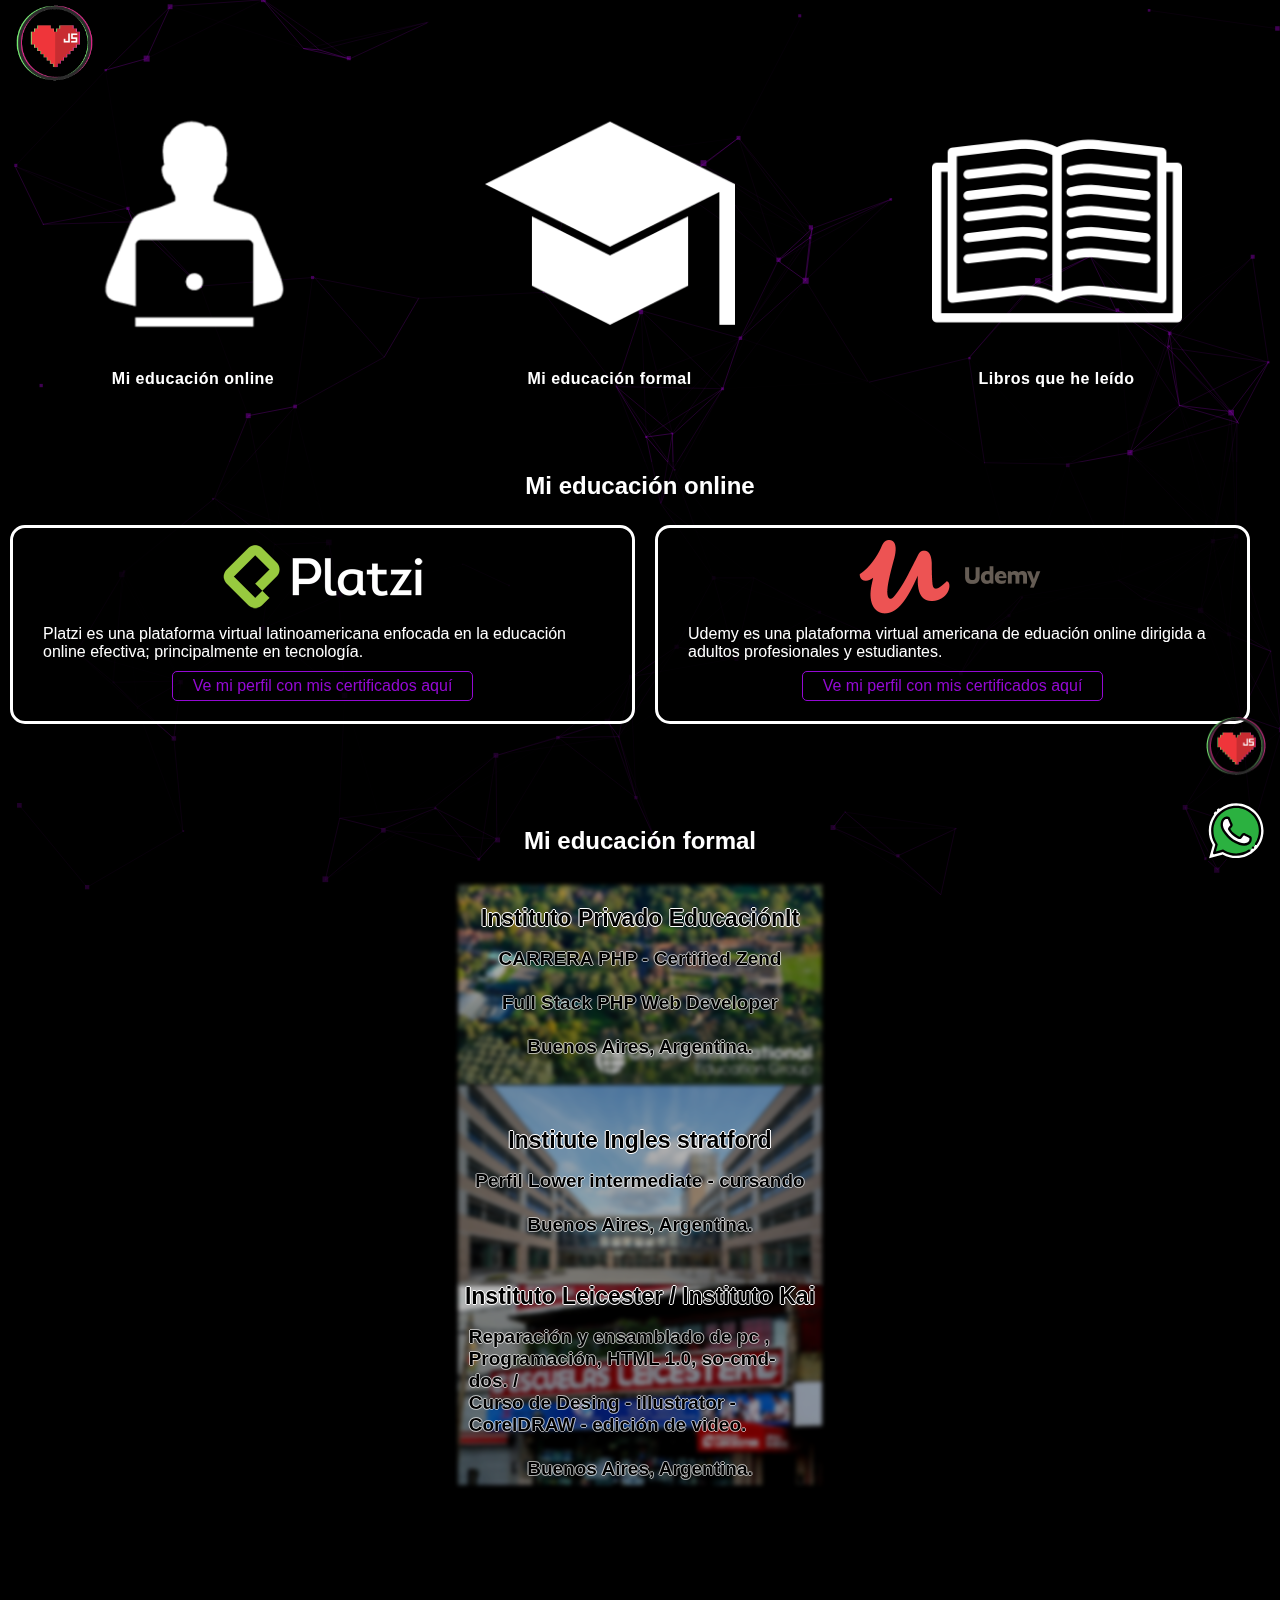
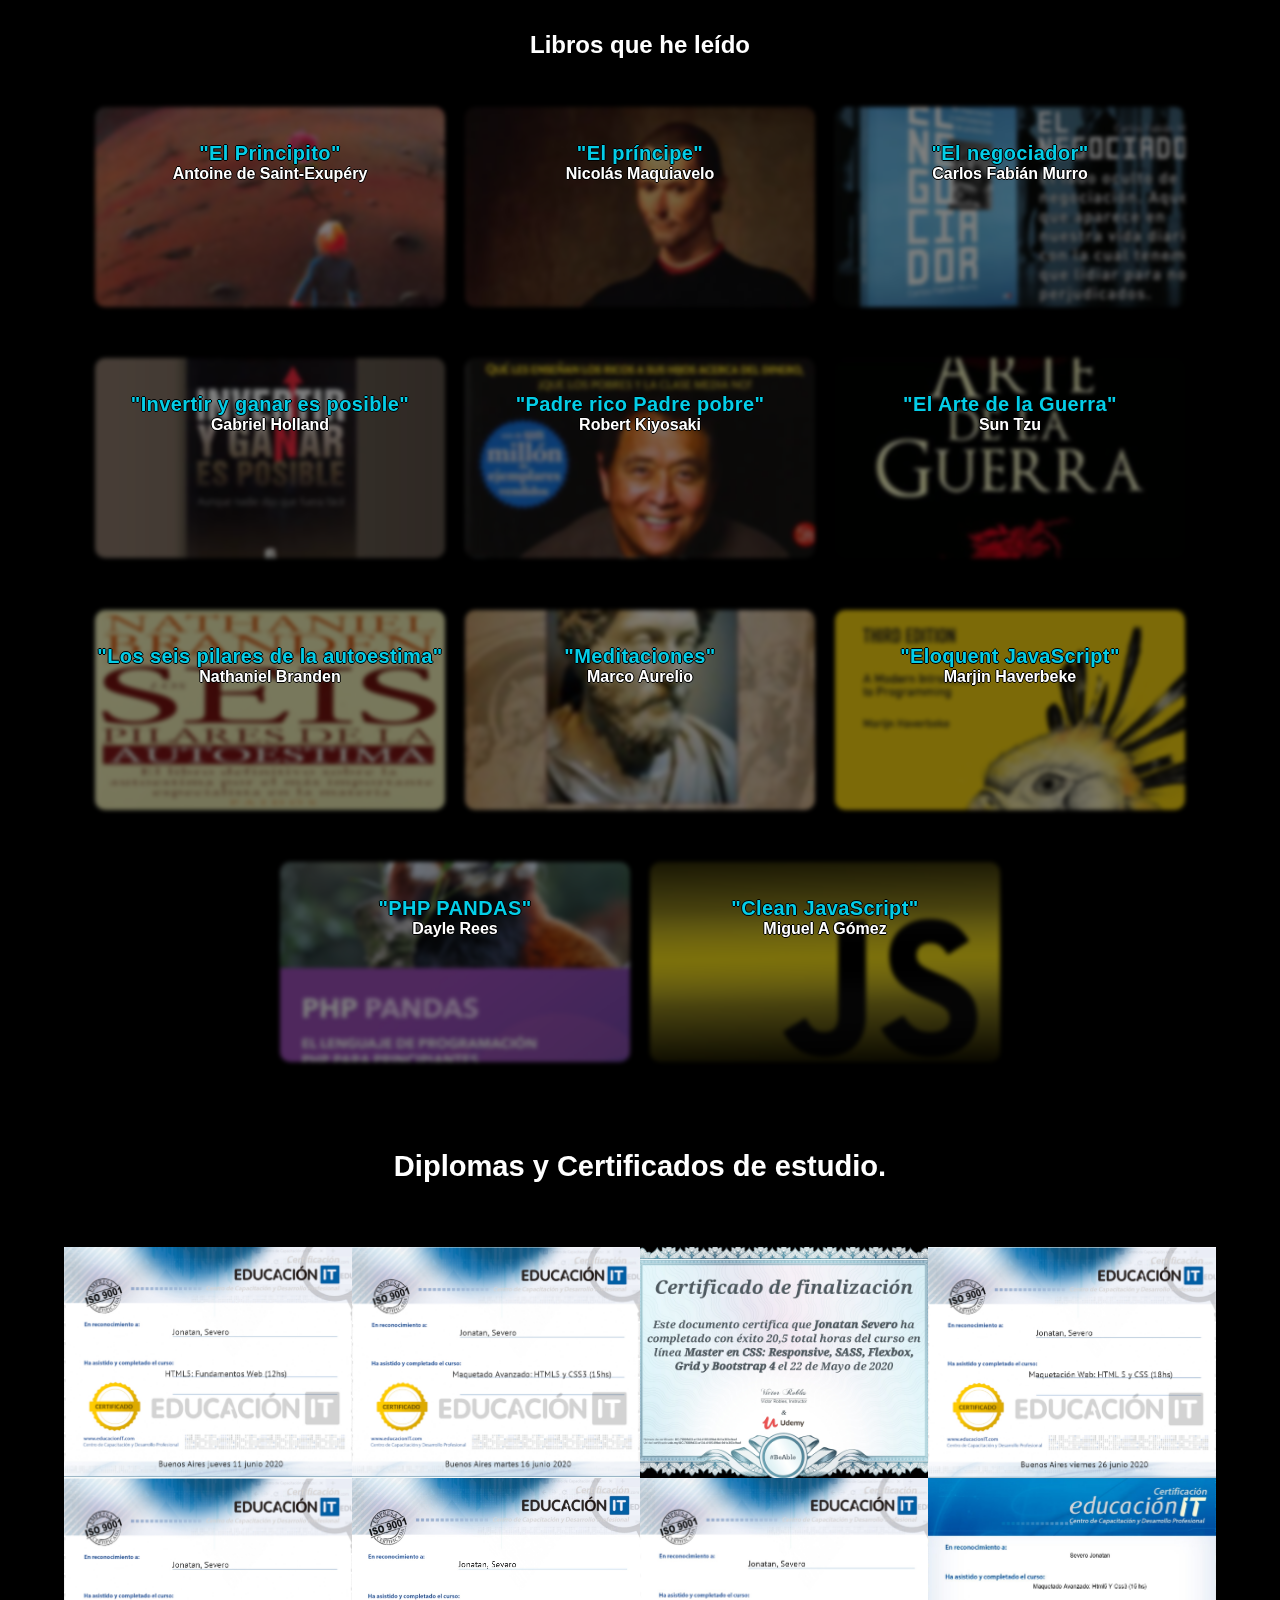
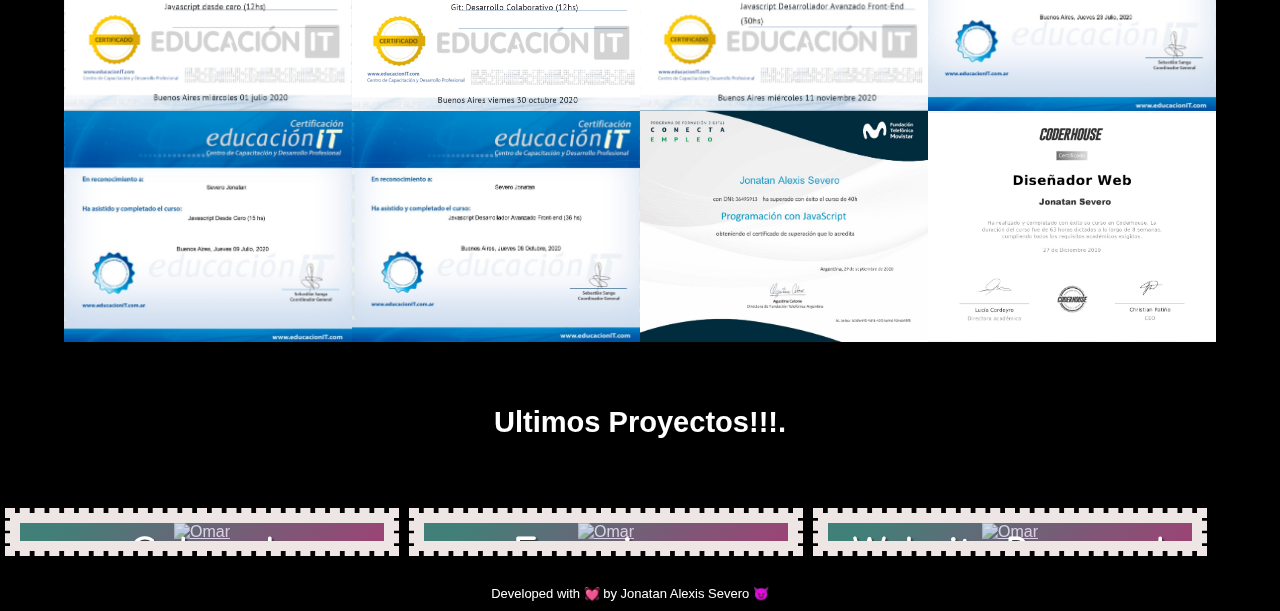
==== educacion.html @ db46e474 "subida2" ====
<!DOCTYPE html>
<html lang="en">
<head>
    <meta charset="UTF-8">
    <meta name="viewport" content="width=device-width, initial-scale=1.0">
    <meta name="theme-color" content="#000000">
    <title>Mi educaci&oacute;n</title>
    <link rel="stylesheet" href="css/edu.css">
    <link rel="stylesheet" href="css/lightbox.min.css">
    <link rel="stylesheet" href="css/styles1.css">
</head>
<body>
    <body>
        <!-- ID Particles.js -->
        <div id="particles-js"></div>
    <div class="bigContainer">
        <header class="header">
                <figure class="logo">
                    <a href="https://js-alex91.github.io/JonatanSevero/">
                        <img  tabindex="0" class="header__img" src="img/logo.png" alt="jslove">
                    </a>
                </figure>
        </header>
        <main>
            
            <section class="menu">
                <div class="container">
                    <div class="item">
                        <a href="#online">
                            <img src="img/ed/compu.png" alt="Laptop">
                            <p>Mi educaci&oacute;n online</p>
                        </a>
                    </div>
                    <div class="item">
                        <a href="#formal">
                            <img src="img/ed/sombrero.png" alt="Sombrero">
                            <p>Mi educaci&oacute;n formal</p>
                        </a>
                    </div>
                    <div class="item">
                        <a href="#books">
                            <img src="img/ed/libro.png" alt="Libro">
                            <p>Libros que he le&iacute;do</p>
                        </a>
                    </div>
                </div>
            </section>
            <!-- ONLINE COURSES's SECTION -->
            <section class="Ed" id="online">
                <div class="onlineEd">
                    <h2>Mi educaci&oacute;n online</h2>
                    <div class="container">
                        <div class="onlineEd-page">
                            <img src="img/ed/platzi.png" width="200px" alt="Logo de Platzi">
                            <p>Platzi es una plataforma virtual latinoamericana enfocada en la educación online efectiva; principalmente en tecnolog&iacute;a.</p>
                            <a class="profile" href="https://www.udemy.com/user/jonatan-severo-2/" target="blank_">Ve mi perfil con mis certificados aqu&iacute;</a>
                        </div>
                        
                        <div class="onlineEd-page">
                            <img src="img/ed/udemy.png" width="200px" alt="Logo de Udemy">
                            <p>Udemy es una plataforma virtual americana de eduaci&oacute;n online dirigida a adultos profesionales y estudiantes.</p>
                            <a class="profile" href="https://www.udemy.com/user/jonatan-severo-2/" target="blank_">Ve mi perfil con mis certificados aqu&iacute;</a>
                        </div>
                    </div>
                    
                </div>
            </section>
            <!-- FORMAL EDUCATION's SECTION -->
            <section class="Ed" id="formal">
                <div class="fix">
                    <h2>Mi educaci&oacute;n formal</h2>
                    <p></p>
                    <div class="graduation">
                        <img src="./img/ed/oxford.jpg" class="graduation-img" alt="">
                        <div class="graduation-details">
                            <h3>Instituto Privado EducaciónIt</h3>
                            <p>CARRERA PHP - Certified Zend</p>
                            <p> Full Stack PHP Web Developer</p>
                            <p>Buenos Aires, Argentina.</p> 
                        </div>
                    </div>
                    <div class="graduation">
                        <img src="./img/ed/cambridge.jpg" class="graduation-img" alt="">
                        <div class="graduation-details">
                            <h3>Institute Ingles stratford</h3>
                            <p>Perfil Lower intermediate - cursando </p>     
                            <p>Buenos Aires, Argentina.</p>
                        </div>
                    </div>
                  

                        <div class="graduation">
                            <img src="./img/ed/descarga.jpg" class="graduation-img" alt="">
                            <div class="graduation-details">
                                <h3>Instituto Leicester        /         Instituto Kai   </h3>
                                <p>
                                    Reparación y ensamblado de pc , Programación,
                                    HTML 1.0, so-cmd-dos.     /  <br>  Curso de Desing - illustrator - CorelDRAW - edición de video.         
                                    </p>
                          
                                <p>Buenos Aires, Argentina.</p>
                            </div> 

                    </div>
                </div>
            </section>
            <!-- BOOKS's SECTION -->
            <section class="Ed" id="books">
                <h2>Libros que he le&iacute;do</h2>

              
                    
                    </article>
                    <article class="book">
                        <img src="img/ed/books/principito.jpg" alt="">
                        <div class="book-detail">
                            <h3 class="book-title">"El Principito"</h3>
                            <h4 class="book-author">Antoine de Saint-Exup&eacute;ry</h4>
                        </div>
                    </article>
                    
                    <article class="book">
                        <img src="img/ed/books/principe.jpg" alt="">
                        <div class="book-detail">
                            <h3 class="book-title">"El príncipe"</h3>
                            <h4 class="book-author">Nicolás Maquiavelo</h4>
                        </div>
                    </article>

                    <article class="book">
                        <img src="img/ed/books/negociador.jpg" alt="">
                        <div class="book-detail">
                            <h3 class="book-title">"El negociador"</h3>
                            <h4 class="book-author">Carlos Fabián Murro</h4>
                        </div>
                    </article>
                    <article class="book">
                        <img src="img/ed/books/invertir.jpg" alt="">
                        <div class="book-detail">
                            <h3 class="book-title">"Invertir y ganar es posible"</h3>
                            <h4 class="book-author">Gabriel Holland</h4>
                        </div>
                    </article>
                    <article class="book">
                        <img src="img/ed/books/richDad.jpg" alt="">
                        <div class="book-detail">
                            <h3 class="book-title">"Padre rico Padre pobre"</h3>
                            <h4 class="book-author">Robert Kiyosaki</h4>
                        </div>
                    </article>
                    
            
                    <article class="book">
                        <img src="img/ed/books/elartedelaguerra.jpg" alt="">
                        <div class="book-detail">
                            <h3 class="book-title">"El Arte de la Guerra"</h3>
                            <h4 class="book-author">Sun Tzu</h4>
                        </div>
                    </article>
            
            <article class="book">
                        <img src="img/ed/books/pilares.jpg" alt="">
                        <div class="book-detail">
                            <h3 class="book-title">"Los seis pilares de la autoestima"</h3>
                            <h4 class="book-author">Nathaniel Branden</h4>
                        </div>
                    </article>
            
            
            <article class="book">
                        <img src="img/ed/books/medi.jpg" alt="">
                        <div class="book-detail">
                            <h3 class="book-title">"Meditaciones"</h3>
                            <h4 class="book-author">Marco Aurelio</h4>
                        </div>
                    </article>
            
            
                    <article class="book">
                        <img src="img/ed/books/cover.jpg" alt="">
                        <div class="book-detail">
                            <h3 class="book-title">"Eloquent JavaScript"</h3>
                            <h4 class="book-author">Marjin Haverbeke</h4>
                        </div>
                    </article>
            
            <article class="book">
                        <img src="img/ed/books/hero2x.jpg" alt="">
                        <div class="book-detail">
                            <h3 class="book-title">"PHP PANDAS"</h3>
                            <h4 class="book-author">Dayle Rees</h4>
                        </div>
                    </article>
            
            
            <article class="book">
                        <img src="img/ed/books/hero2x.png" alt="">
                        <div class="book-detail">
                            <h3 class="book-title">"Clean JavaScript"</h3>
                            <h4 class="book-author">Miguel A Gómez</h4>
                        </div>
                    </article>
            
         
            
                </div>
            </section>
        </main>



        <div class="titulogaleria" id="certificados"> <h5>Diplomas y Certificados de estudio.</h5></div>


        <div class="gallery-container">
            <div class="gallery-card">
                <a href="img/certificados/1.png" data-lightbox="roadtrip"><img src="img/certificados/1.png" alt="Imagen"></a>
            </div>
    
            <div class="gallery-card">
                <a href="img/certificados/2.png" data-lightbox="roadtrip"><img src="img/certificados/2.png" alt="Imagen"></a>
            </div>
    
            <div class="gallery-card">
                <a href="img/certificados/3.png" data-lightbox="roadtrip"><img src="img/certificados/3.png" alt="Imagen"></a>
            </div>
            
            <div class="gallery-card">
                <a href="img/certificados/4.png" data-lightbox="roadtrip"><img src="img/certificados/4.png" alt="Imagen"></a>
            </div>
            
            <div class="gallery-card">
                <a href="img/certificados/5.png" data-lightbox="roadtrip"><img src="img/certificados/5.png" alt="Imagen"></a>
            </div>
            
                    <div class="gallery-card">
                <a href="img/certificados/6.jpg" data-lightbox="roadtrip"><img src="img/certificados/6.jpg" alt="Imagen"></a>
            </div>
            
             <div class="gallery-card">
                <a href="img/certificados/10.jpg" data-lightbox="roadtrip"><img src="img/certificados/10.jpg" alt="Imagen"></a>
            </div>

            
               <div class="gallery-card">
                <a href="img/certificados/7.jpg" data-lightbox="roadtrip"><img src="img/certificados/7.jpg" alt="Imagen"></a>
            </div>
            
             <div class="gallery-card">
                <a href="img/certificados/8.jpg" data-lightbox="roadtrip"><img src="img/certificados/8.jpg" alt="Imagen"></a>
            </div>
            
             <div class="gallery-card">
                <a href="img/certificados/9.jpg" data-lightbox="roadtrip"><img src="img/certificados/9.jpg" alt="Imagen"></a>
            </div>
            
             <div class="gallery-card">
                <a href="11.jpg" data-lightbox="roadtrip"><img src="11.jpg" alt="Imagen"></a>
            </div>

            <div class="gallery-card">
                <a href="img/certificados/12.jpg" data-lightbox="roadtrip"><img src="img/certificados/12.jpg" alt="Imagen"></a>
            </div>

        </div>


        
         
        <div class="titulogaleria" id="certificados" > <h5>Ultimos Proyectos!!!.</h5></div>


            <div id="container">
            <!-- 	الصورة ياللي بداخل الحاوية -->
                <a href="https://js-alex91.github.io/coloredhamburger/" target="_blank"><img src="video-edu/Mi video1.gif" alt="Omar"> </a>
                <div class="box-text">
                <h1>Colored Hamburger</h1>
                <p> html,css,sass,JavaScript,jquery </p>
                </div>
            </div>


            <div id="container">
                <!-- 	الصورة ياللي بداخل الحاوية -->
                    <a href="https://js-alex91.github.io/FranciscoAutomotores/" target="_blank"><img src="video-edu/Mi video.gif" alt="Omar"> </a>
                    <div class="box-text">
                    <h1>Francisco Automotores</h1>
                    <p> html,css,sass,JavaScript,jquery  </p>
                    </div>
                </div>



            <div id="container">
                <!-- 	الصورة ياللي بداخل الحاوية -->
                    <a href="https://js-alex91.github.io/JonatanSevero/" target="_blank"><img src="video-edu/Mi video2.gif" alt="Omar"> </a>
                    <div class="box-text">
                    <h1>Website Personal</h1>
                    <p> html,css,sass,JavaScript,jquery  </p>
                    </div>
                </div>





        </div>



    </div>
    


  


    <div id="js">   <a href="https://js-alex91.github.io/JonatanSevero/" target="_blanck">   <img class="zoom" id="wpfijo" src="img/logo.png" alt="js"> </a>
    </div>
   


    
    <div id="wp">   <a href="https://wa.link/h23tjf" target="_blanck">   <img class="zoom" id="wpfijo" src="whatsapp.svg" alt="wp"> </a>
    </div>
   




    <footer class="footer">
        <div class="zoom">
            Developed with &#128147 by <a href="https://js-alex91.github.io/JonatanSevero/" target="_blank">Jonatan Alexis Severo</a>
            &#128520;
        </div>
    </footer>




    <!-- Scripts galeria -->
    <script src="js/lightbox-plus-jquery.min.js"></script>
    <script src="js/lightbox.min.js"></script>
    <script src="js1/app.js"></script>



    <!-- JS Particles.js -->
    <script src="js/particles.min.js"></script>
    <script src="js/app.js"></script>
</body>
</html>
---- css/edu.css ----
/*0. GENERAL*/

@import url('https://fonts.googleapis.com/css?family=Bad+Script|Bellefair|Comfortaa|Satisfy|Slabo+27px|Vidaloka');



body{
    font-family: 'Source Sans Pro', sans-serif;
    margin: 0;
    background-color: #080808;
    box-sizing: border-box;
}
h1, h2, h3, h4, h5, h6{
    font-family: 'Fjalla One', sans-serif;
}

p{

    padding: 10px;

}
h2{
    width: 100%;
    margin-top: 0%;
    text-align: center;
    margin-bottom: 10px;
}
a{
    color: white;
}
figure{
    margin: 0;
}
#particles-js {
	height: 100vh; 
	width: 100%;
    position: fixed;
    z-index: -1;
}
.bigContainer{
    position: relative;
    z-index: 99;
}
/*1. HEADER*/
.header{
    width: 100%;
    height: 80px;
    display: flex;
    justify-content: space-between;
    align-items: center;
}



.header__img{
    outline: none;
    width: 15%;
    margin-top: 10px;
    margin-left: 15px;

}



.logo:hover img{

    color: white;
    border:1px solid transparent;
    background-color: transparent ;
    transition: background-color 0.3s ease 0s;
    animation: frombellow 500ms linear;
    overflow: hidden;
}

@keyframes frombellow{

    0%{ transform: translatex(0%);}
    50%{transform: translatex(50%);}
    100%{transform: translatex(0%);}


 }




main{
    color: white;
}
.container{
    margin-top: 2%;
    display: flex;
    align-items: center;
    justify-content: space-around;
    margin-bottom: 5%;
}
.item a{
    display: flex;
    text-decoration: none;
    flex-direction: column;
    align-items: center;
}
.item img{
    height: 250px;
    transition: 0.2s;
}
.item img:hover{
    transform: scale(1.2);
}
.item p{
    display: flex;
    margin-top: 4px;
    letter-spacing: 0.5px;
    font-weight: bold;
}

.fix{
 
    margin-bottom: 10%;

}

.Ed{
    padding: 10px;
    background-color: rgba(0, 0, 0,0.5);
    margin-top: 30px;
}
.onlineEd img{
    padding-bottom: 0;
}
.onlineEd-page{
    border: 3px solid white;
    border-radius: 15px;
    padding: 10px 20px 20px 20px;
    background-color: rgba(0, 0, 0, 0.7);
    margin-bottom: 20px;
    margin-right: 20px;
    display: flex;
    justify-content: center;
    flex-wrap: wrap;
}
.courses p{
    margin-top: 5px;
}
.profile{
    padding: 5px 20px;
    text-decoration: none;
    color:#9409d4;
    border: 1px solid #9409d4;
    border-radius: 5px;
}
.profile:hover{
    color: white;
    background-color: #9409d4;
    transition: background-color 0.3s ease 0s;
}

/* FORMAL EDUCATION's SECTION */
.graduation{
    padding: 0;
    position: relative;
    width: 100%;
    height: 200px;
}
.graduation-img{
    object-fit: cover;
    width: 100%;
    height: 200px;
    -webkit-filter: blur(2px);
    -moz-filter: blur(2px);
    -o-filter: blur(2px);
    -ms-filter: blur(2px);
    filter: blur(2px);
    opacity: 0.7;
}
.graduation-details{
    right: 0;
    top: 0;
    bottom: 0;
    left: 0;
    display: flex;
    flex-direction: column;
    align-items: center;
    position: absolute;
    justify-content: center;
    
}
.graduation-details p{
    margin: 1px;
    font-size: 19px;
    color: black;
    font-weight: bold;
    text-shadow: -1px 0 rgba(255, 255, 255, 0.6), 0 1px rgba(255, 255, 255, 0.6), 1px 0 rgba(255, 255, 255, 0.6), 0 -1px rgba(255, 255, 255, 0.6);
}
.graduation-details h3{
    margin: 5px;
    font-size: 23px;
    color: black;
    text-shadow: -1px 0 white, 0 1px white, 1px 0 white, 0 -1px white;
}

.title{
    text-align: center;
}

/* BOOKS's SECTION */


#books, 
.Ed{
    width: 100%;
    margin: 0 auto;
    display: flex;
    justify-content: center;
    align-items: center;
    flex-wrap: wrap;
}
.book{
    margin: 10px;
    width: 350px;
    border-radius: 10px;
    position: relative;
    margin-top: 3%;
}
.book img{
    width:  350px;
    height: 200px;
    object-fit: cover;
    opacity: 0.5;
    border-radius: 10px;
    -webkit-filter: blur(2px);
    -moz-filter: blur(2px);
    -o-filter: blur(2px);
    -ms-filter: blur(2px);
    filter: blur(2px);
}
.book-detail{
    right: 0;
    top: 0;
    bottom: 0;
    left: 0;
    color: white;
    position: absolute;
    text-align: center;
    margin-top: 10%;
    text-shadow: -1px 0 black, 0 1px black, 1px 0 black, 0 -1px black;
}
.book-title{
    color: #04cde7;
    text-shadow: -1px 0 black, 0 1px black, 1px 0 black, 0 -1px black;
    font-size: 20px;
    letter-spacing: .4px;
}



#js{

    position: fixed;
    right: 14px;
    bottom: 120px;
    width: 60px;
    z-index: 1000;

 }
#wp{

    position: fixed;
    right: 14px;
    bottom: 35px;
    width: 60px;
    z-index: 1000;

 }

 #wpfijo{

    width: 100%;
    height: auto;


  }


  .zoom {
    padding: 0px;
    
    transition: transform .2s;
    
    margin: 0 auto;
  }
  
  .zoom:hover {
    -ms-transform: scale(1.5); 
    -webkit-transform: scale(1.5); 
    transform: scale(1.5); 
  }

/*foooteeer*/

  .footer{
    background-color: black;
    color: white;
    display: flex;
    justify-content: flex-end;
    padding: 25px 20px 10px 0;
    font-size: 13px;
    width: 100%;
}
.footer a{
    color: white;
    text-decoration: none;
}


/*RESPONSIVE DESIGN*/
@media only screen and (max-width: 600px){
    .container{
        flex-direction: column;
    }
    .item img{
        height: 140px;
    }
    .item img:hover{
        transform: scale(1);
    }
    .onlineEd-page{
        margin-right: 0px;
    }
    .profile{
        padding: 5px 5px;
    }
    .graduation-details p{
        margin: 1px;
        font-size: 16px;
        color: black;
        font-weight: bold;
        text-shadow: -1px 0 rgba(255, 255, 255, 0.6), 0 1px rgba(255, 255, 255, 0.6), 1px 0 rgba(255, 255, 255, 0.6), 0 -1px rgba(255, 255, 255, 0.6);
    }
    .graduation-details h3{
        text-align: center;
        margin: 0 0 5px 0;
        font-size: 19px;
    }
}


.books{
    
    float: left;
}

.titulogaleria{

    text-align: center;
    color: white;
    margin-top: 5%;
    margin-bottom: 5%;
    font-size: 35px;
}


/*pag clientes*/





body{background: #DDCECD;}

#container {
/* 	العرض تلقائي حتي تكون الصورة متجاوبة مع الشاشاة المختلفة */
	width: 30%;
/* 	تم وضع اقصي مساحة للعرض حتي نحافظ علي جماليات التصميم */
	max-width: 30%;
/* 	الطول تلقائي حتي تحتفظ الصورة اللي بداخله دقتها وتكون متجاوبة */
	height: 30%;
/* 	لتوسيط الحاوية في وسط الصفحة */
	margin: 10px;
/* 	اي شئ خارج نطاق الحاوية قم بأخفاءه */
	overflow: hidden;
/* 	الاطار الخاص بالحاوية */
	border: 10px solid #EEE5E5;
	outline: 5px dashed #EEE5E5;

	position: relative;
/* 	z-index: 1; */
	float: left;

    text-align: center;
    
    align-items: center;


}


#container img {
	width: 100%;
	height: 100%;
	margin-bottom: -5px;
	transition: all 0.3s ease-out;
	position: relative;
	z-index: 2;
}


/* الطريقة الاولي */
/* عندما المس الصورة قم بتكبيرها */
/* #container img:hover {transform: scale(1.2, 1.2);} */

/* الطريقة الثانية */
/* عندما المس الحاوية قم بتكبير الصورة */
#container:hover img {
	transform: scale(1.2, 1.2);
	z-index: 9;
}

.box-text {
	width: 100%;
	height: 100%;
	position: absolute;
	top: 0;
	left: 0;
	z-index: 3;
	padding: 10px;
    background-image: linear-gradient( 135deg, rgba(129, 255, 239, 0.50) 10%, rgba(240, 103, 180, 0.65) 100%);
	opacity: 1;
	transition: 0.3s linear;
	color: #FFF;
	font-family: 'Bellefair', serif;
font-family: 'Satisfy', cursive;
/* font-family: 'Slabo 27px', serif; */
/* font-family: 'Vidaloka', serif; */
	text-shadow: 2px 2px 2px #333;
	
}
.box-text h1 {
	font-size: 2.2em;
	font-family: 'Bellefair', serif;
font-family: 'Comfortaa', cursive;
}
.box-text p {font-size: 1.5em;}
.box-text:hover{opacity: 0;}
---- css/styles1.css ----
*{
    margin: 0;
    padding: 0;
    box-sizing: border-box;
    font-family: 'Source Sans Pro', sans-serif;
}

body{
    background: rgb(0, 0, 0);
    overflow-x: hidden;
    font-family: 'Source Sans Pro', sans-serif;
}

.gallery-container{
    width: 90%;
    margin:20px auto;
    display: grid;
    grid-template-columns: repeat(4, 25%);
   /* grid-template-rows: repeat(3,300px); */
}

.gallery-container .gallery-card{overflow: hidden};

.gallery-container .gallery-card a{
    width: 100%;
    height:100%;
}
.gallery-container .gallery-card a > img{
    width: 100%;
    height:100%;
    object-fit: cover;
    transition: 0.5s;
}
.gallery-container .gallery-card a > img:hover{
    transform: scale(1.5) rotate(30deg);
}
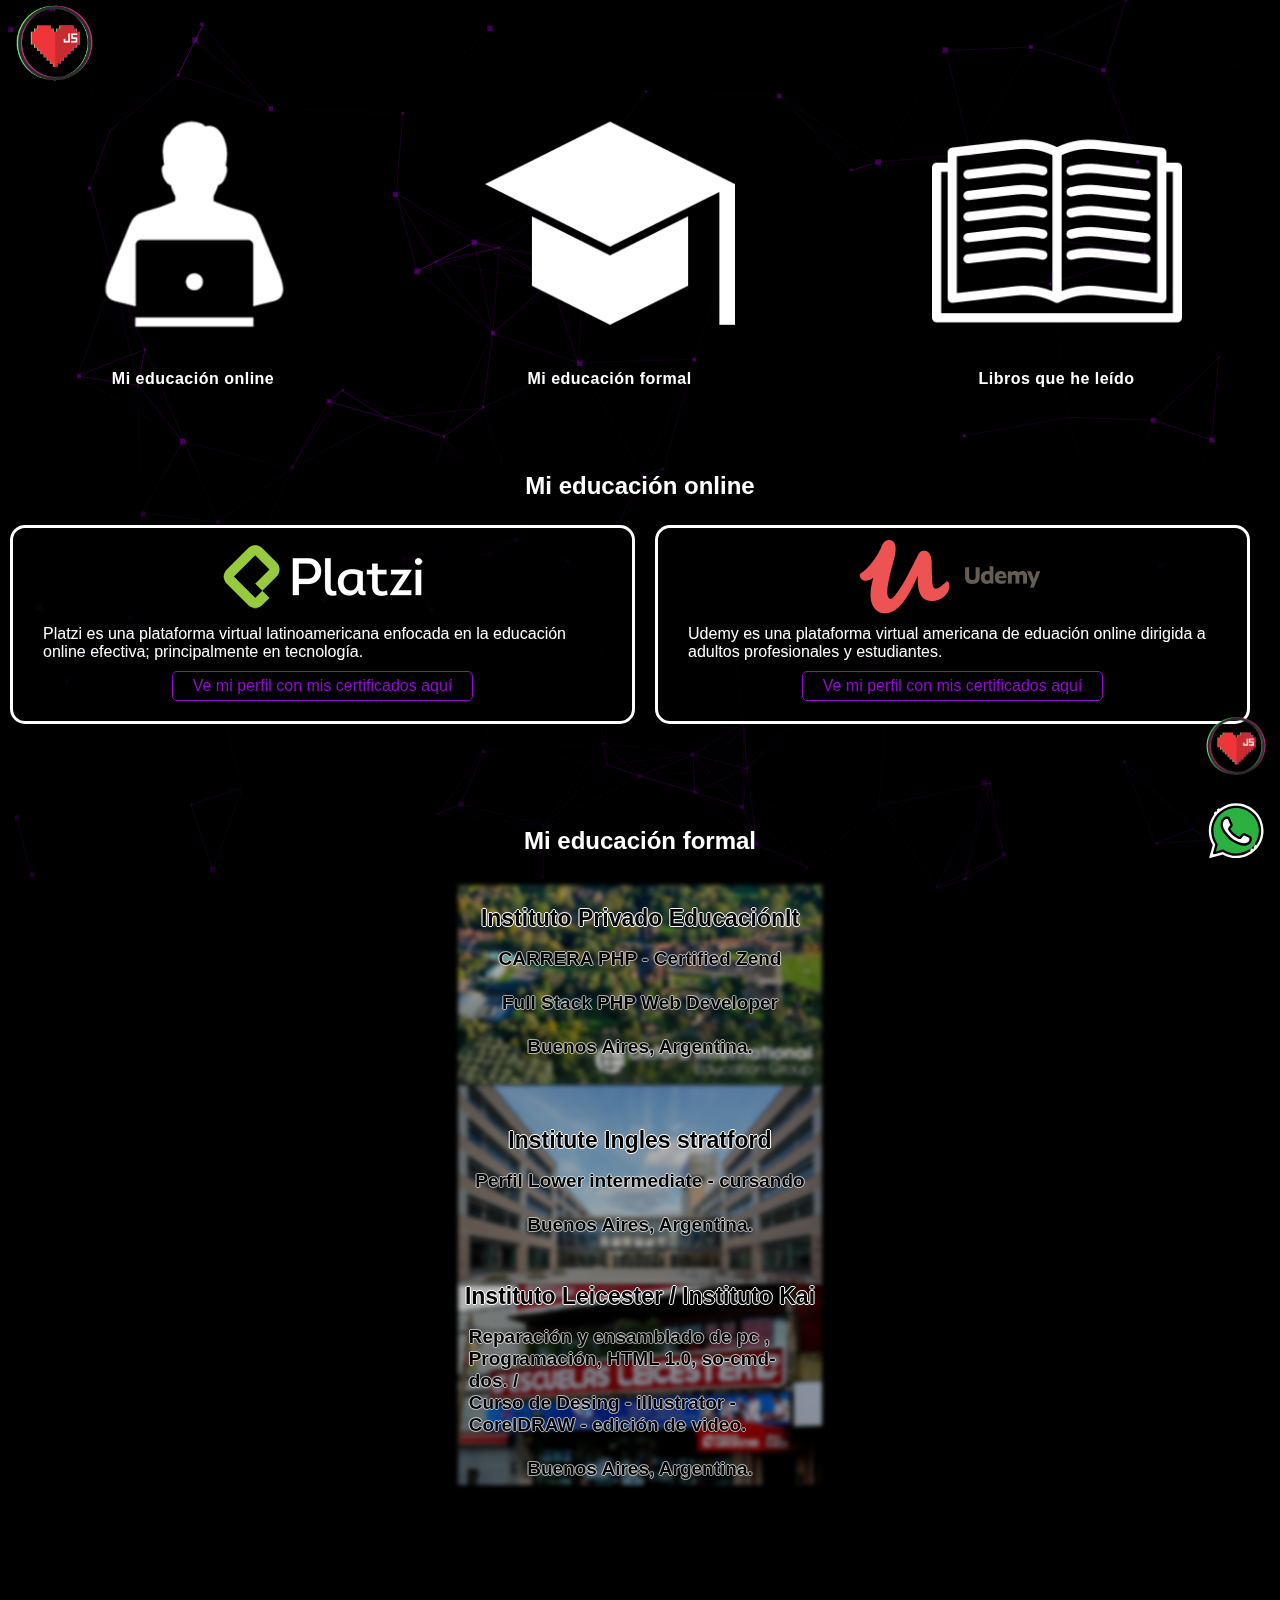
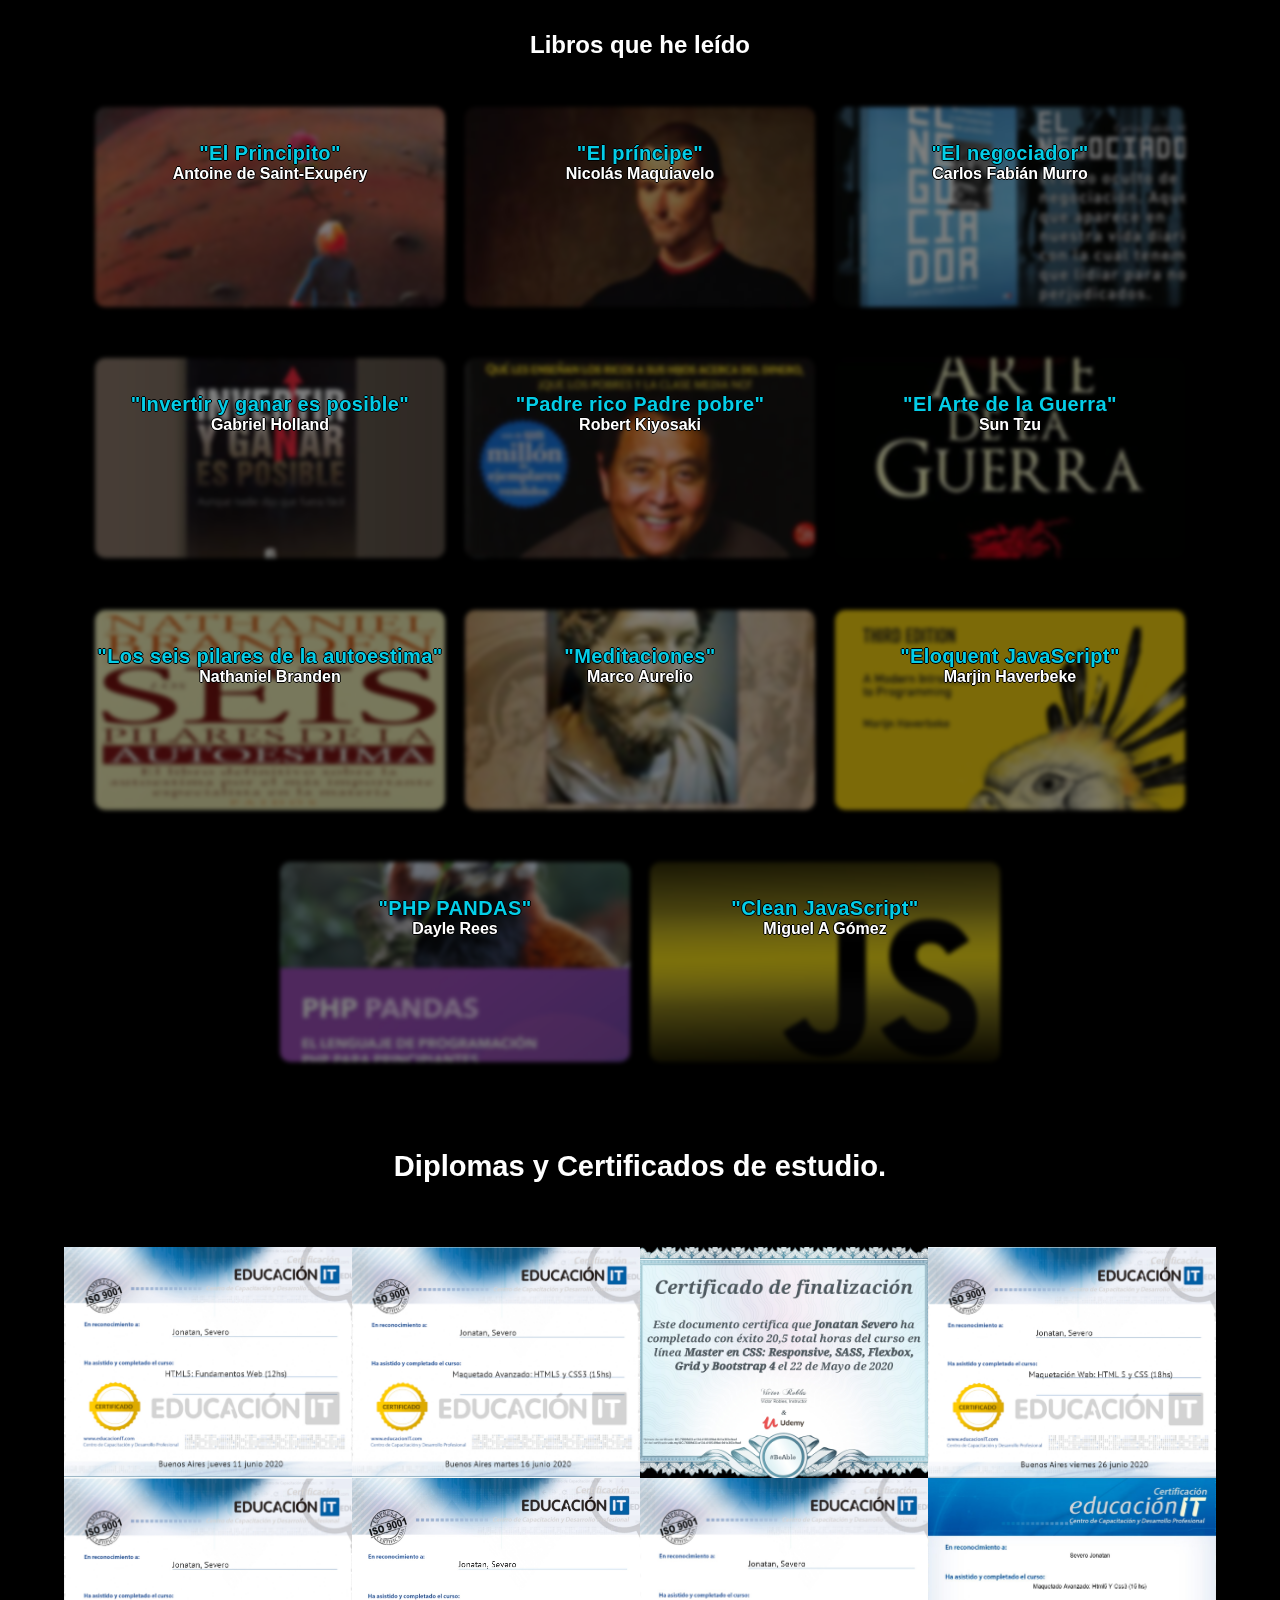
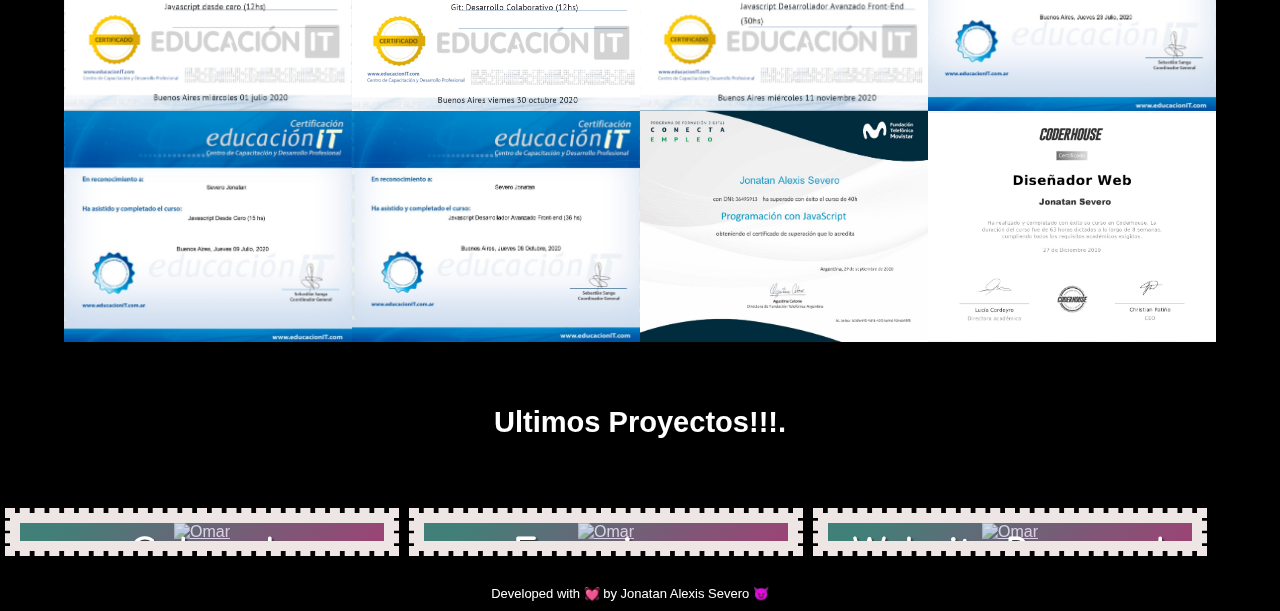
==== commit 950f4027: "Update educacion.html" ====
--- a/educacion.html
+++ b/educacion.html
@@ -267,7 +267,7 @@
 
         
          
-        <div class="titulogaleria" id="certificados" > <h5>Ultimos Proyectos!!!.</h5></div>
+        <div class="titulogaleria" id="certificados" > <h5 id="proyec">Ultimos Proyectos!!!.</h5></div>
 
 
             <div id="container">
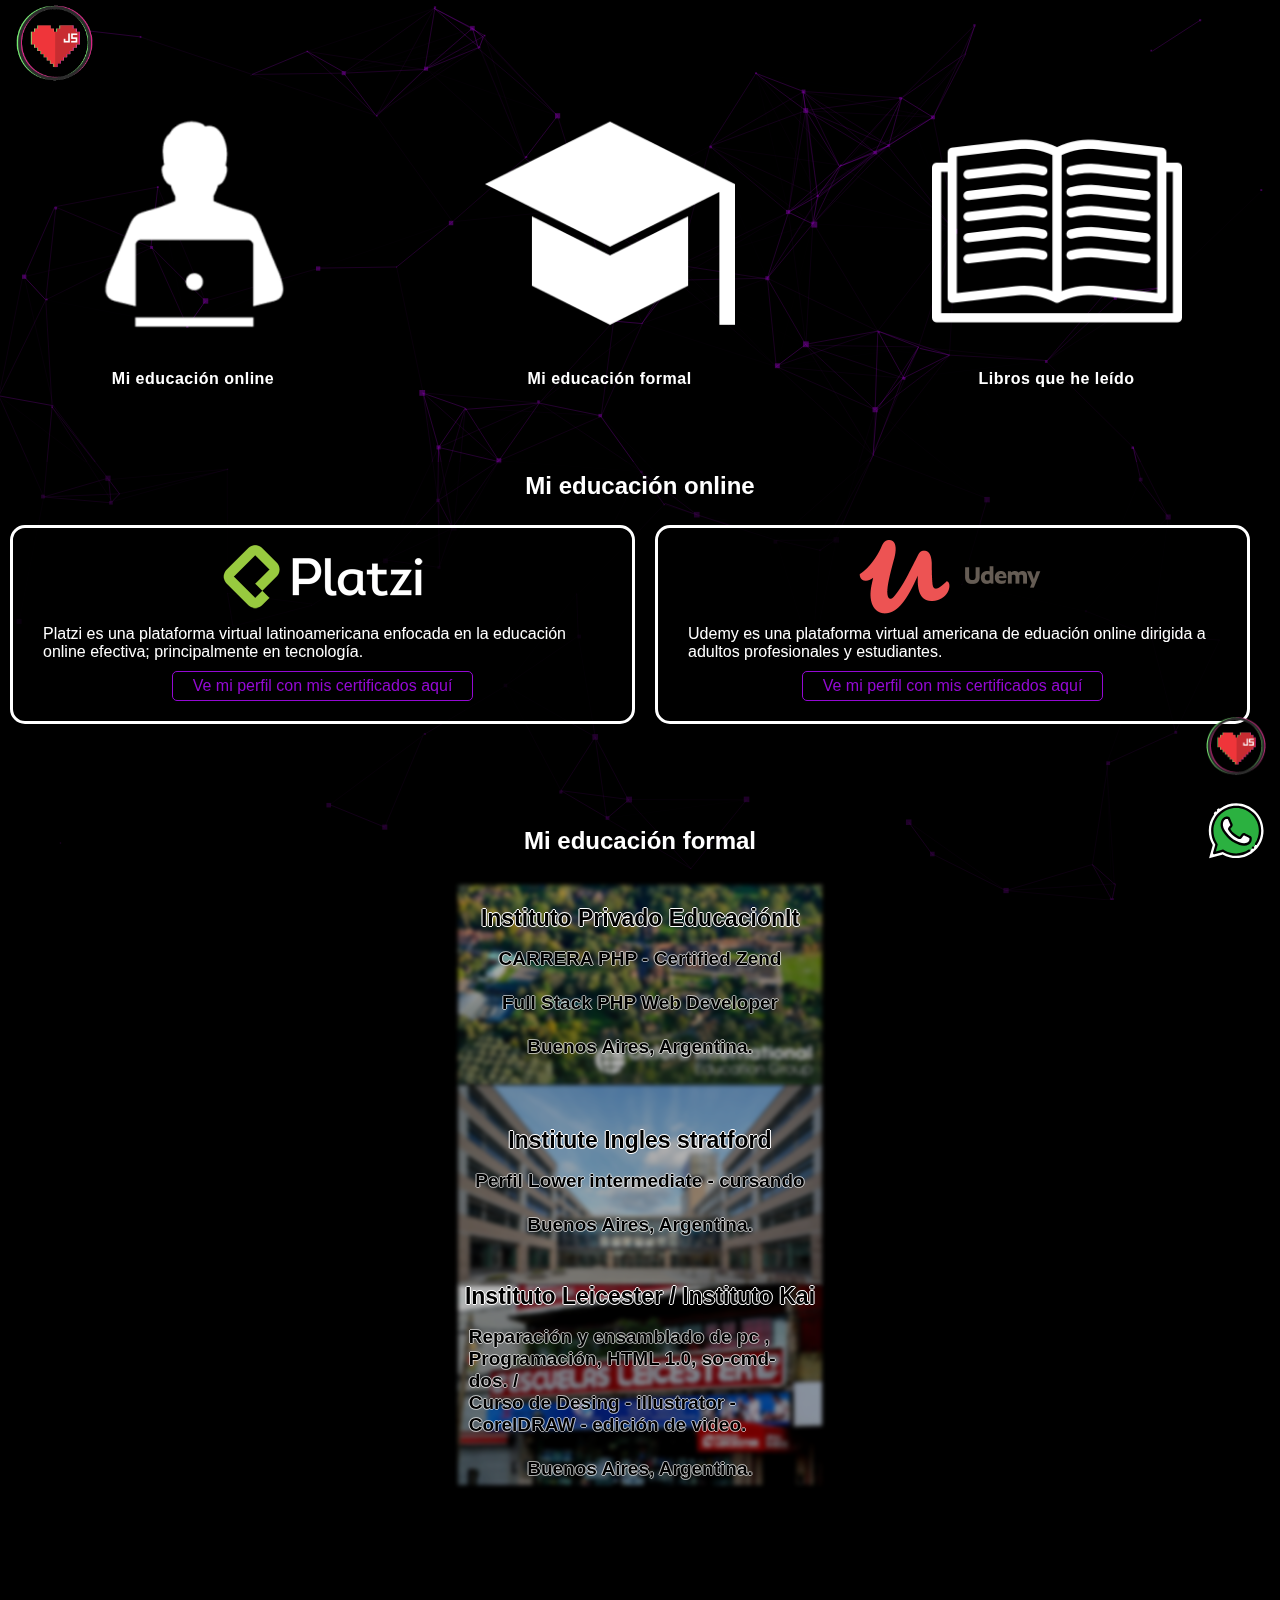
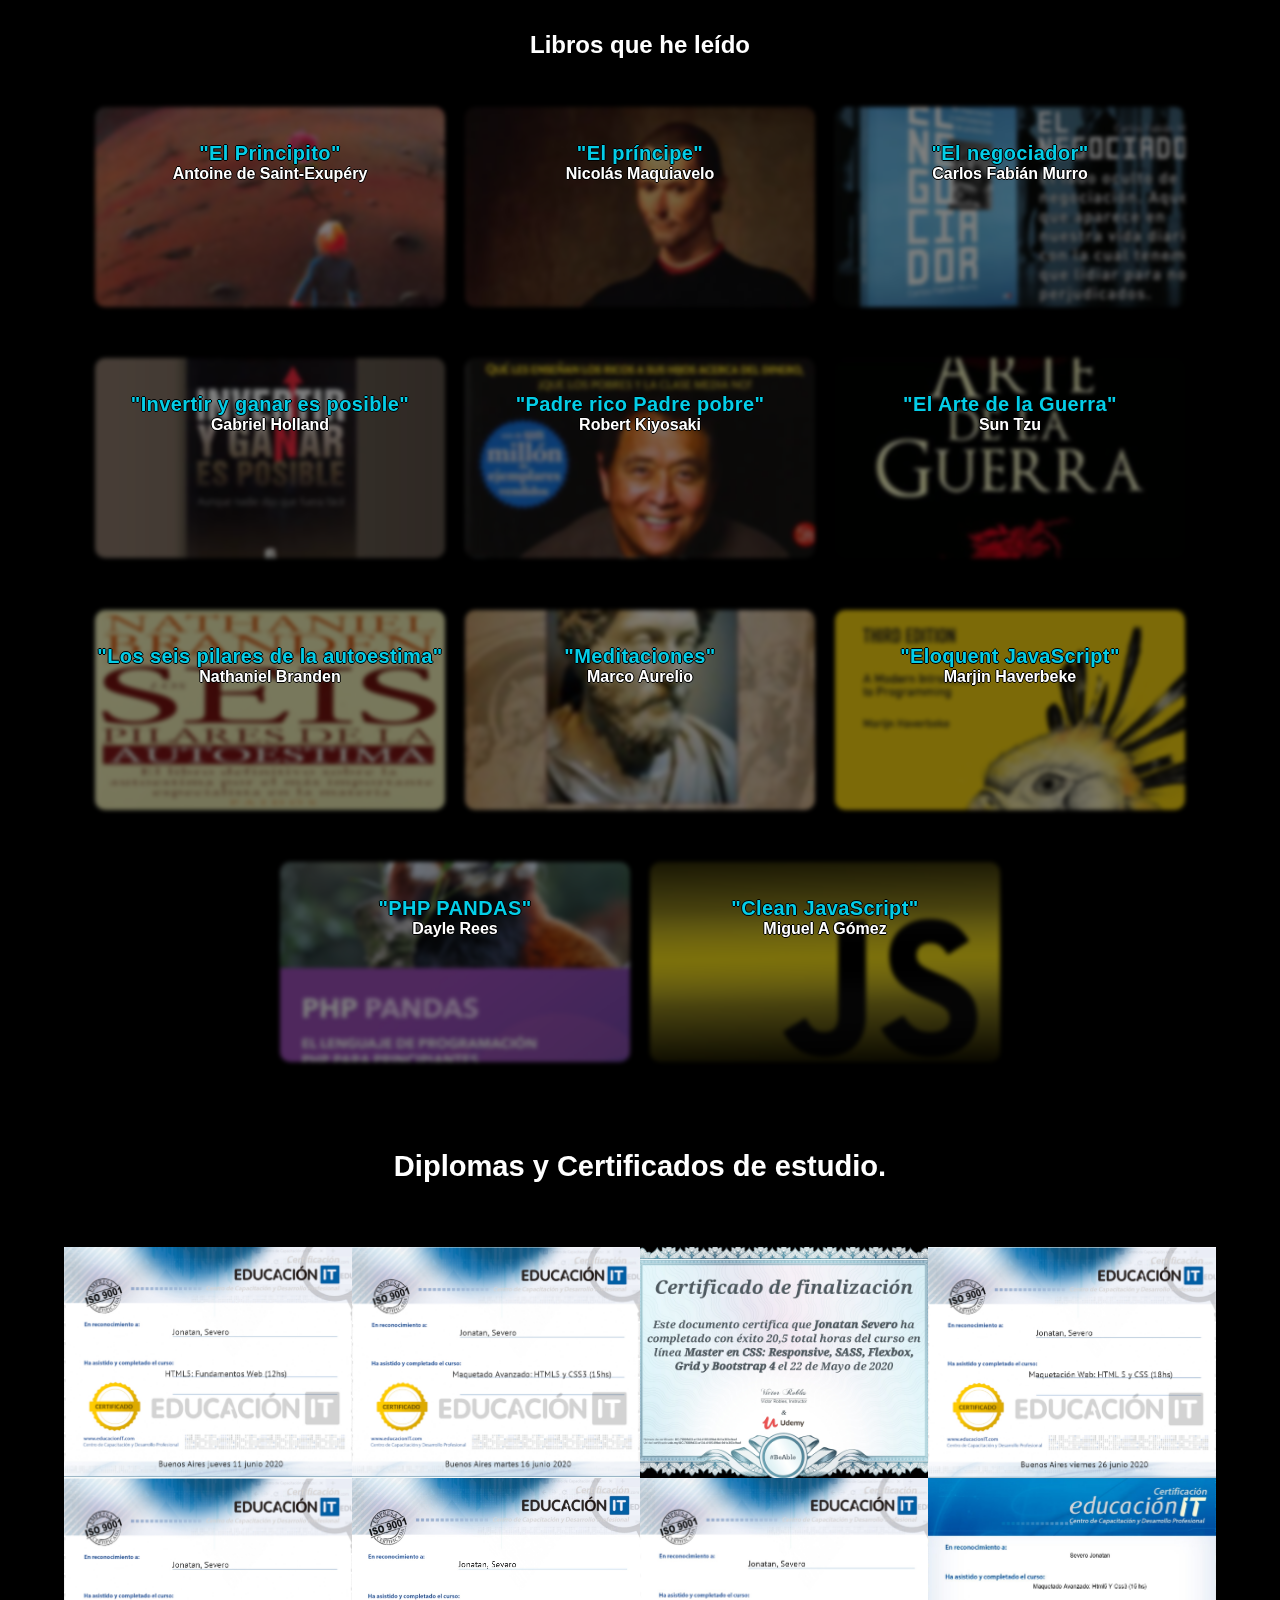
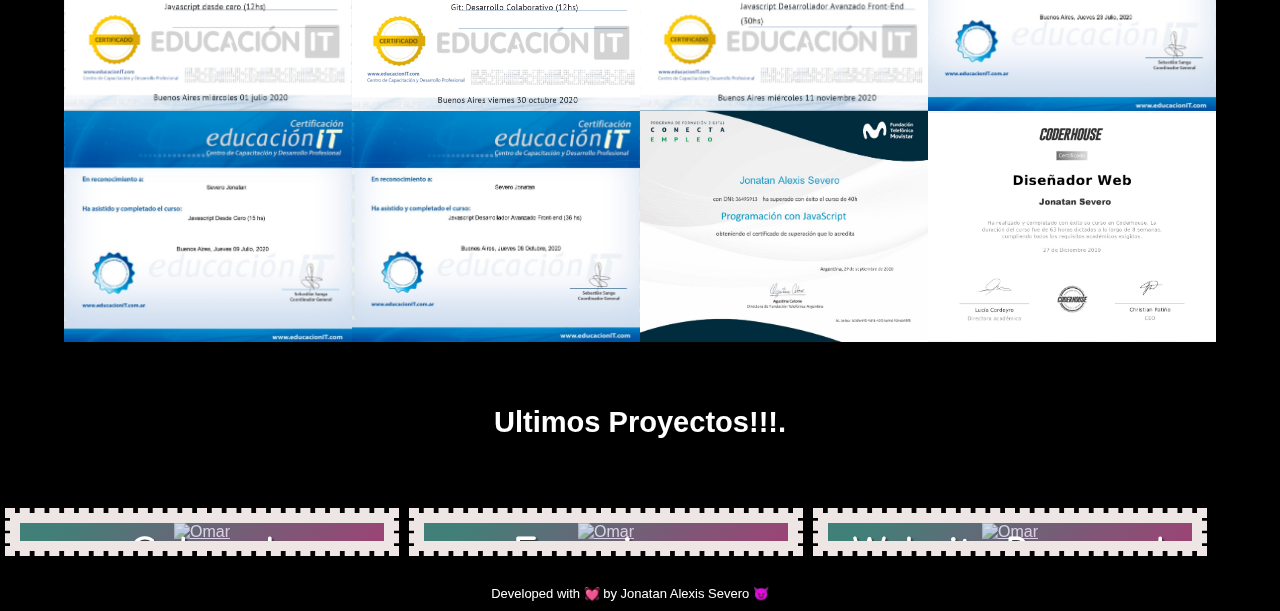
==== commit a794e4bc: "enlaces" ====
--- a/educacion.html
+++ b/educacion.html
@@ -106,7 +106,7 @@
             </section>
             <!-- BOOKS's SECTION -->
             <section class="Ed" id="books">
-                <h2>Libros que he le&iacute;do</h2>
+                <h2 id="libross">Libros que he le&iacute;do</h2>
 
               
                     
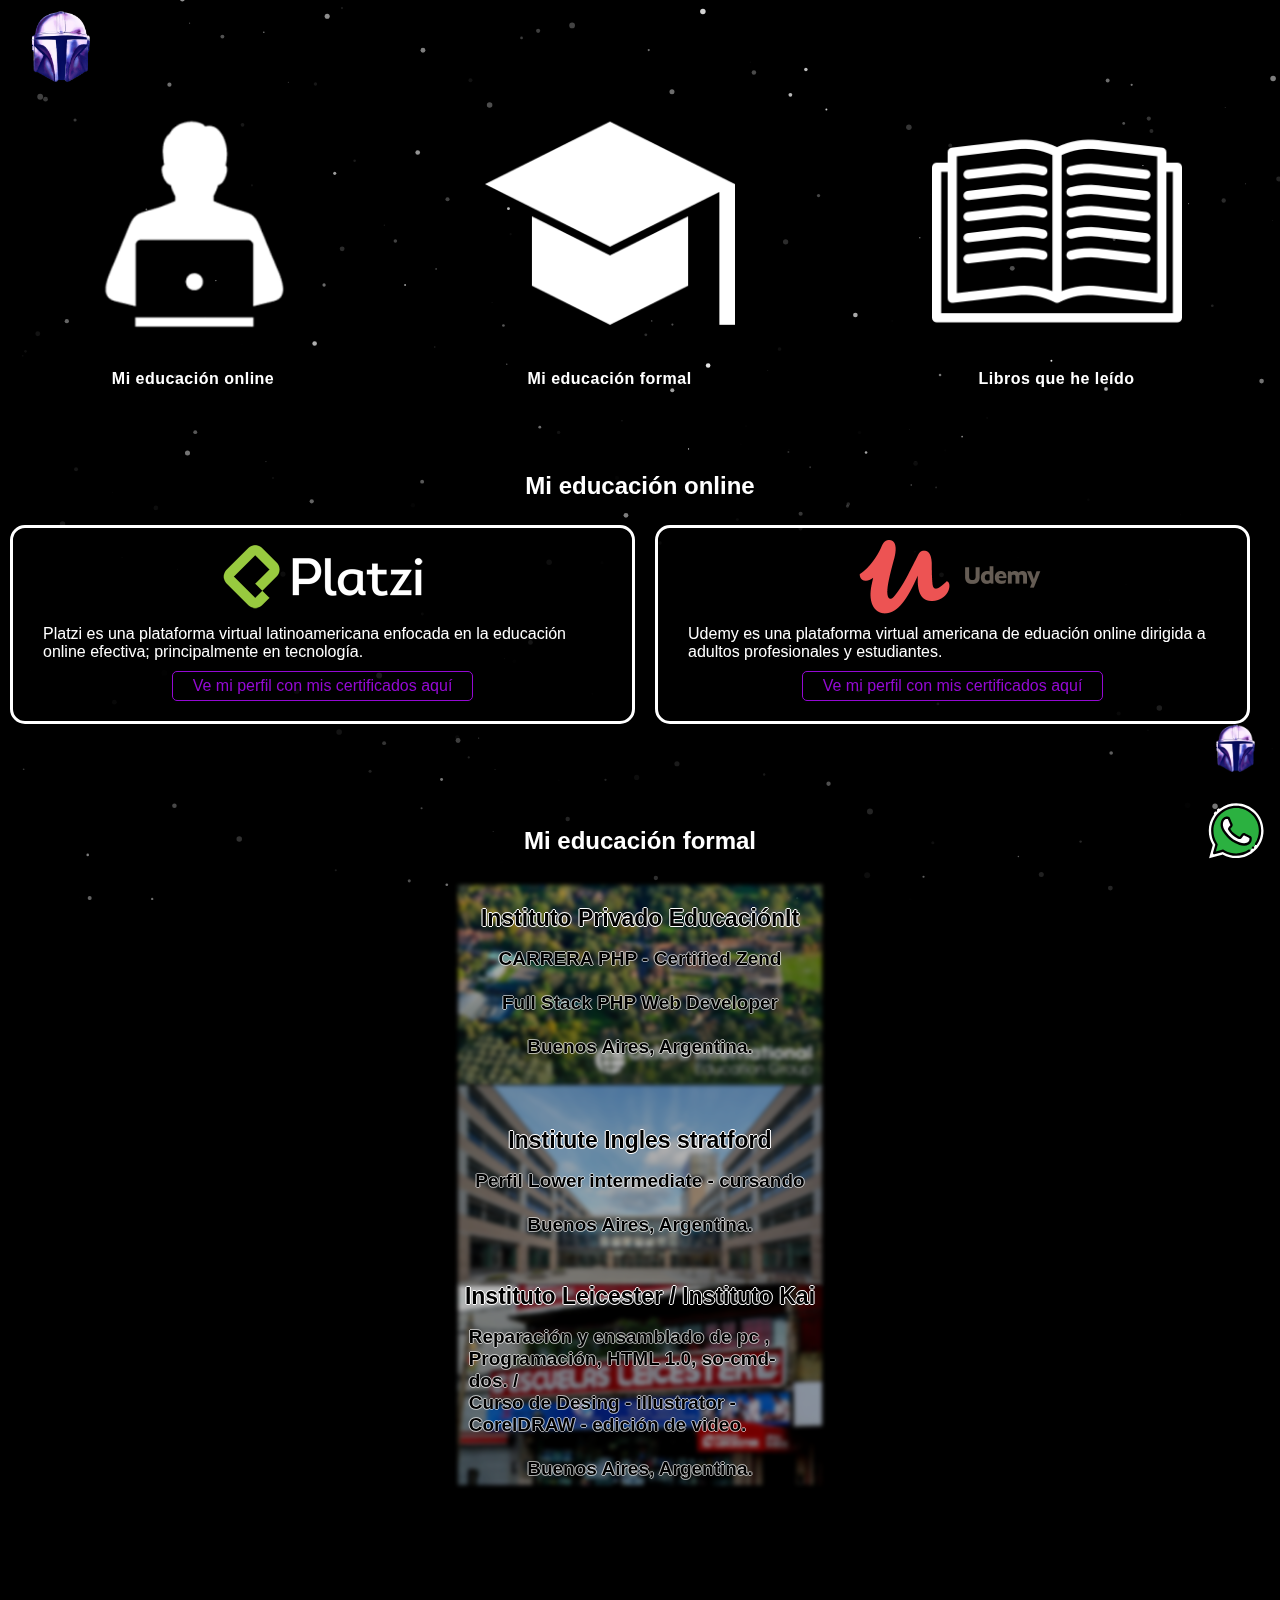
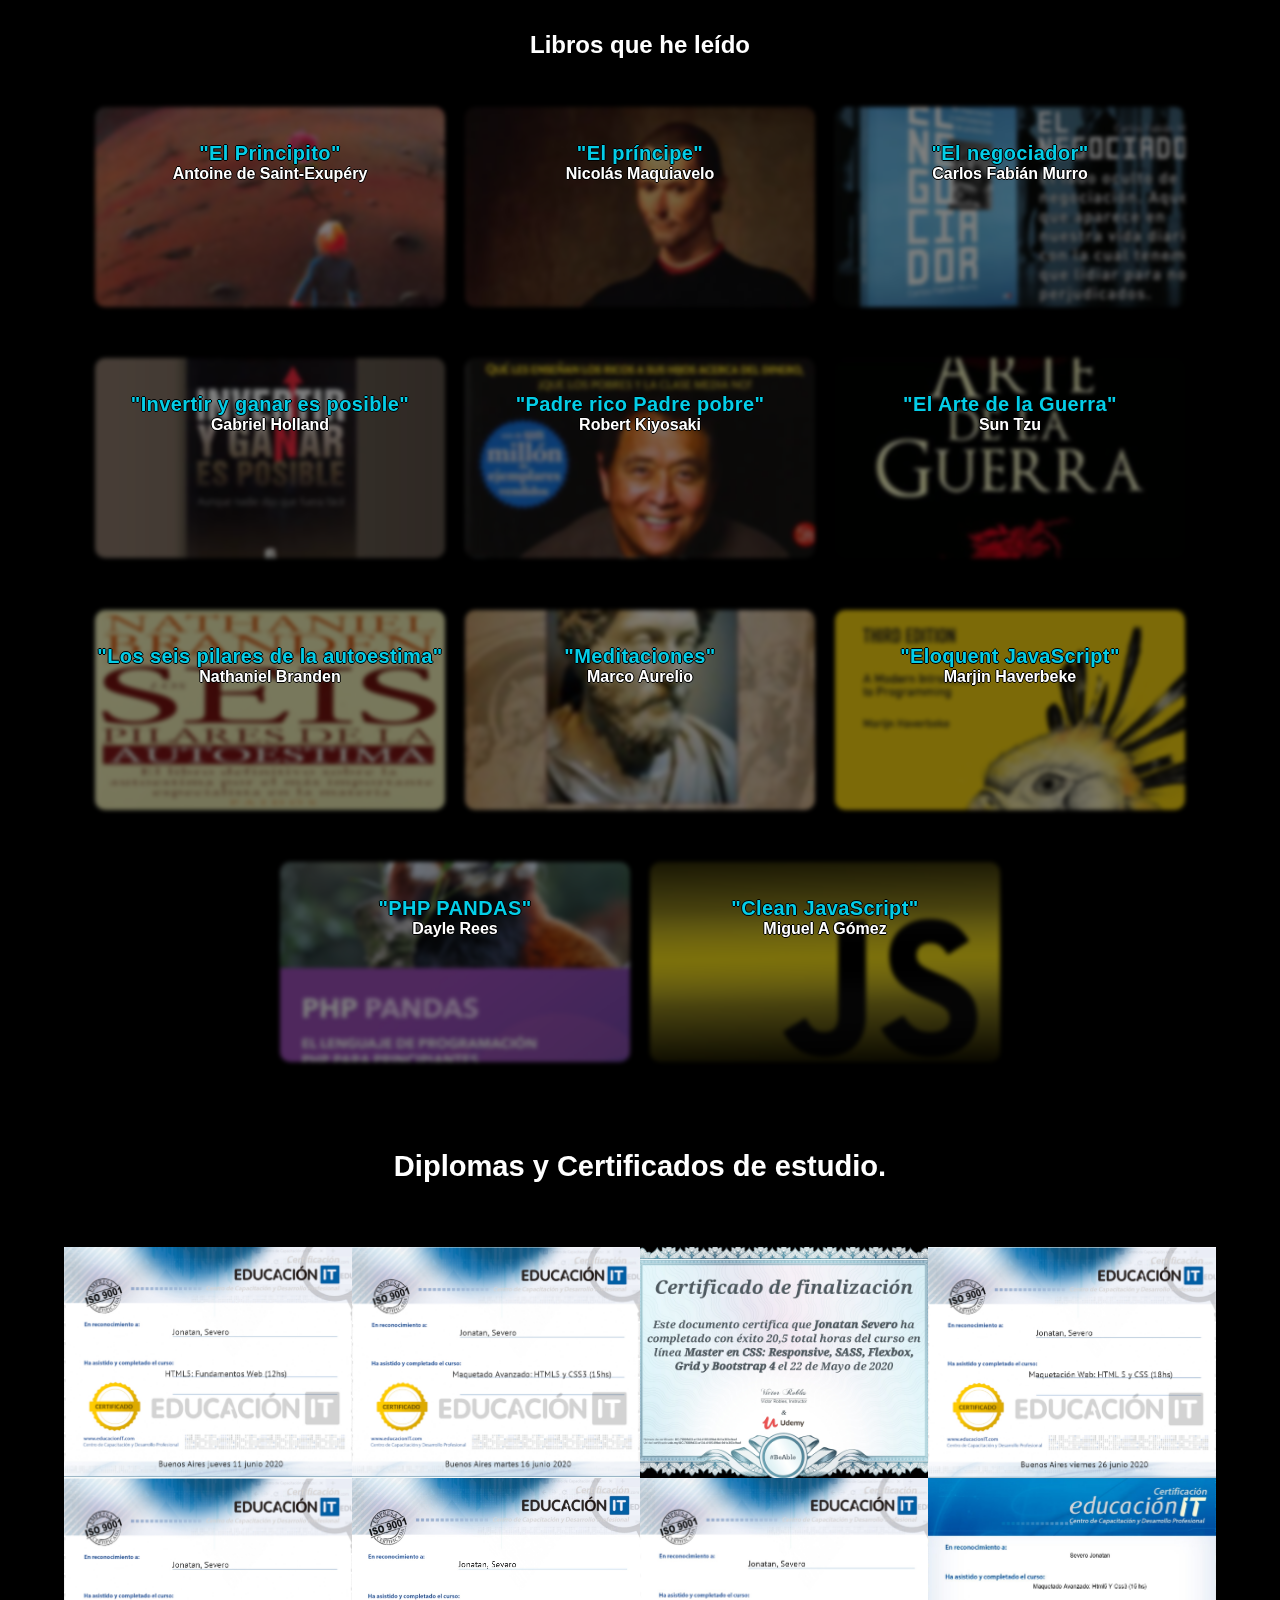
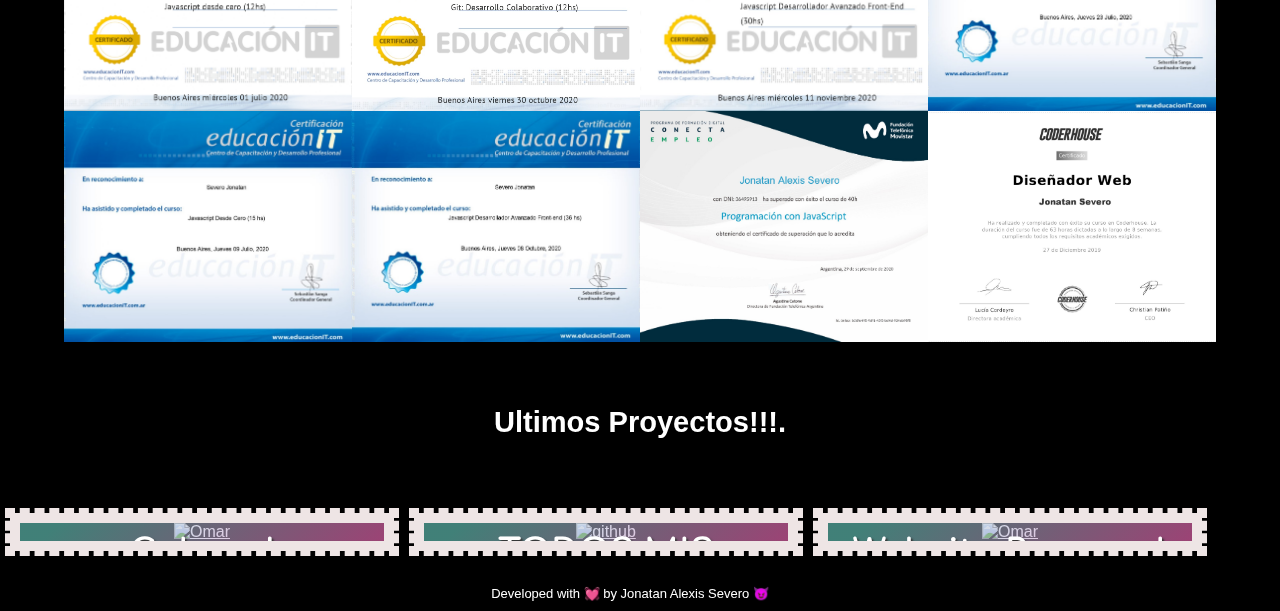
==== commit ac45bc0b: "Update educacion.html" ====
--- a/educacion.html
+++ b/educacion.html
@@ -282,10 +282,10 @@
 
             <div id="container">
                 <!-- 	الصورة ياللي بداخل الحاوية -->
-                    <a href="https://js-alex91.github.io/FranciscoAutomotores/" target="_blank"><img src="video-edu/Mi video.gif" alt="Omar"> </a>
+                    <a href="https://github.com/Js-alex91" target="_blank"><img src="video-edu/Mi video.gif" alt="github"> </a>
                     <div class="box-text">
-                    <h1>Francisco Automotores</h1>
-                    <p> html,css,sass,JavaScript,jquery  </p>
+                    <h1>TODOS MIS PROYECTOS EN GITHUB</h1>
+                    <p> bootstrap,php,wordpress,javascript  </p>
                     </div>
                 </div>
 
--- a/css/edu.css
+++ b/css/edu.css
@@ -1,6 +1,11 @@
 /*0. GENERAL*/
 
 @import url('https://fonts.googleapis.com/css?family=Bad+Script|Bellefair|Comfortaa|Satisfy|Slabo+27px|Vidaloka');
+
+
+html {
+  scroll-behavior: smooth;
+}
 
 
 
